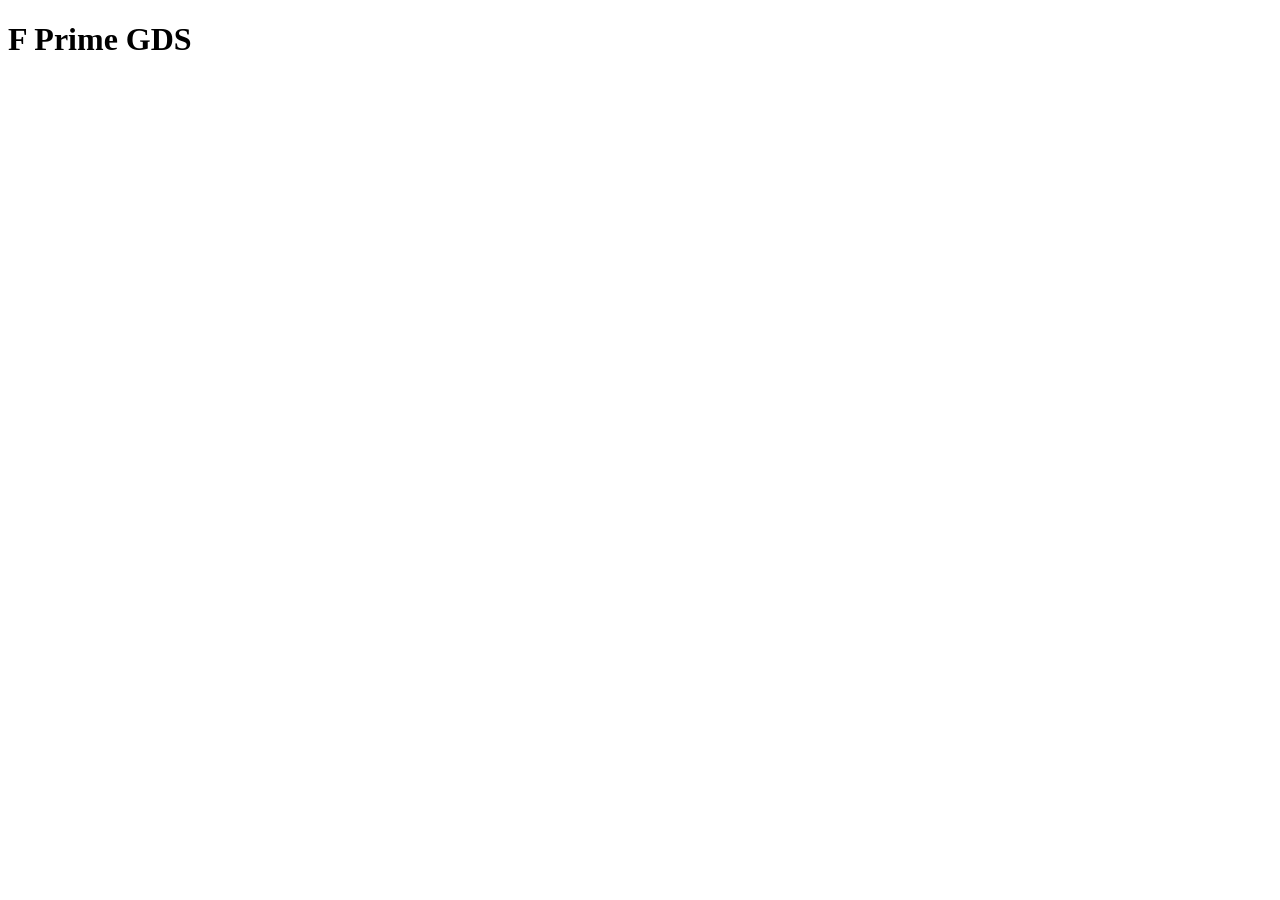
==== crates/fgds-shell/ui/index.html @ 6d992bbb "Add the server shell and the events, channels and commands plugins" ====
<!doctype html>
<html lang="en">
<head>
  <meta charset="utf-8">
  <title>F Prime GDS</title>
  <link rel="stylesheet" href="/ui/shell.css">
  <script type="module" src="/ui/shell.js"></script>
</head>
<body>
  <header><h1>F Prime GDS</h1><span id="link"></span></header>
  <nav id="tabs"></nav>
  <main id="tab"></main>
</body>
</html>
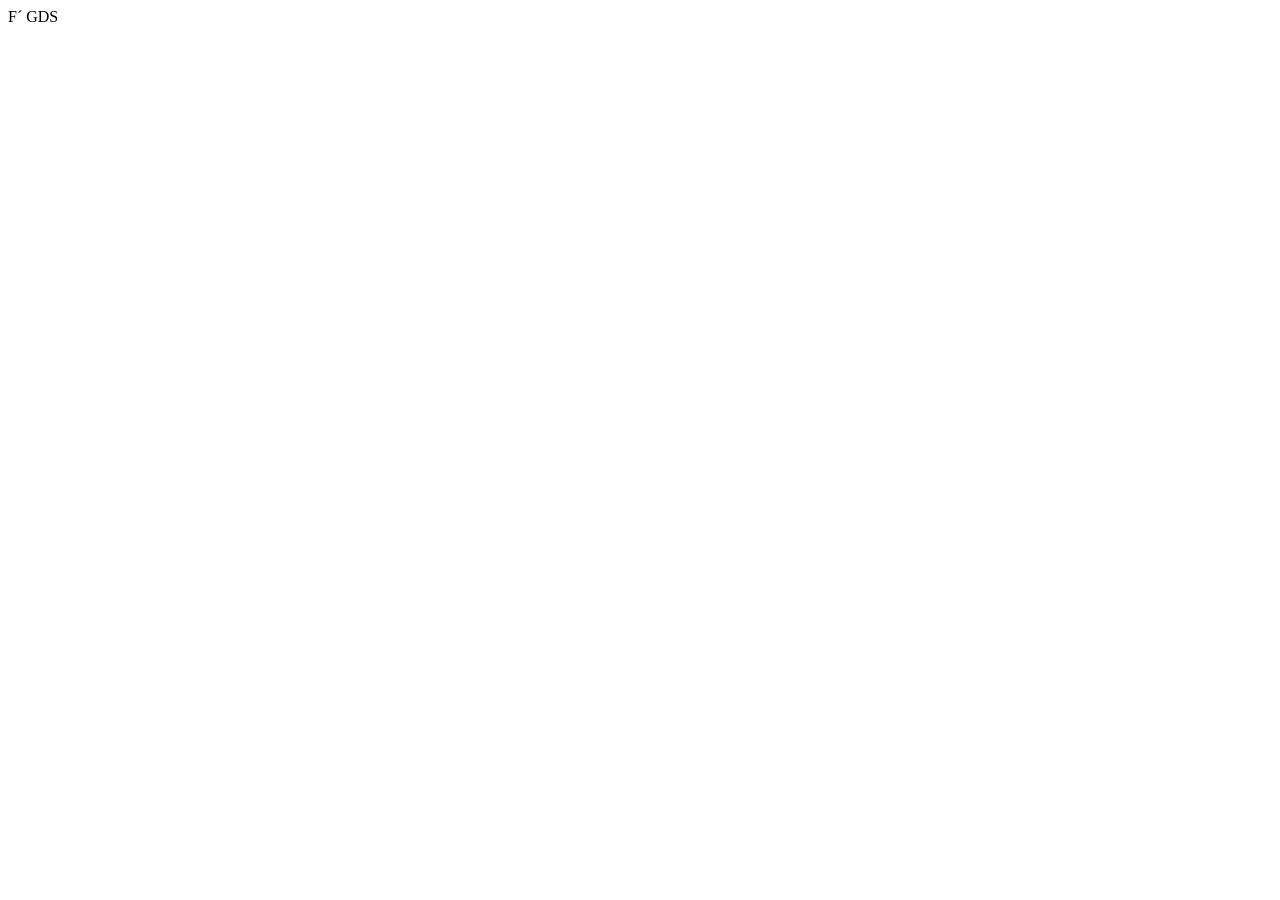
==== commit 6f00ea63: "Browser UI: page shell, status bar and the six tabs" ====
--- a/crates/fgds-shell/ui/index.html
+++ b/crates/fgds-shell/ui/index.html
@@ -2,13 +2,17 @@
 <html lang="en">
 <head>
   <meta charset="utf-8">
+  <meta name="viewport" content="width=device-width, initial-scale=1">
   <title>F Prime GDS</title>
   <link rel="stylesheet" href="/ui/shell.css">
   <script type="module" src="/ui/shell.js"></script>
 </head>
 <body>
-  <header><h1>F Prime GDS</h1><span id="link"></span></header>
-  <nav id="tabs"></nav>
+  <header id="navbar">
+    <span class="brand">F&acute; GDS</span>
+    <nav id="tabs" role="tablist"></nav>
+  </header>
   <main id="tab"></main>
+  <footer id="status" role="status"></footer>
 </body>
 </html>
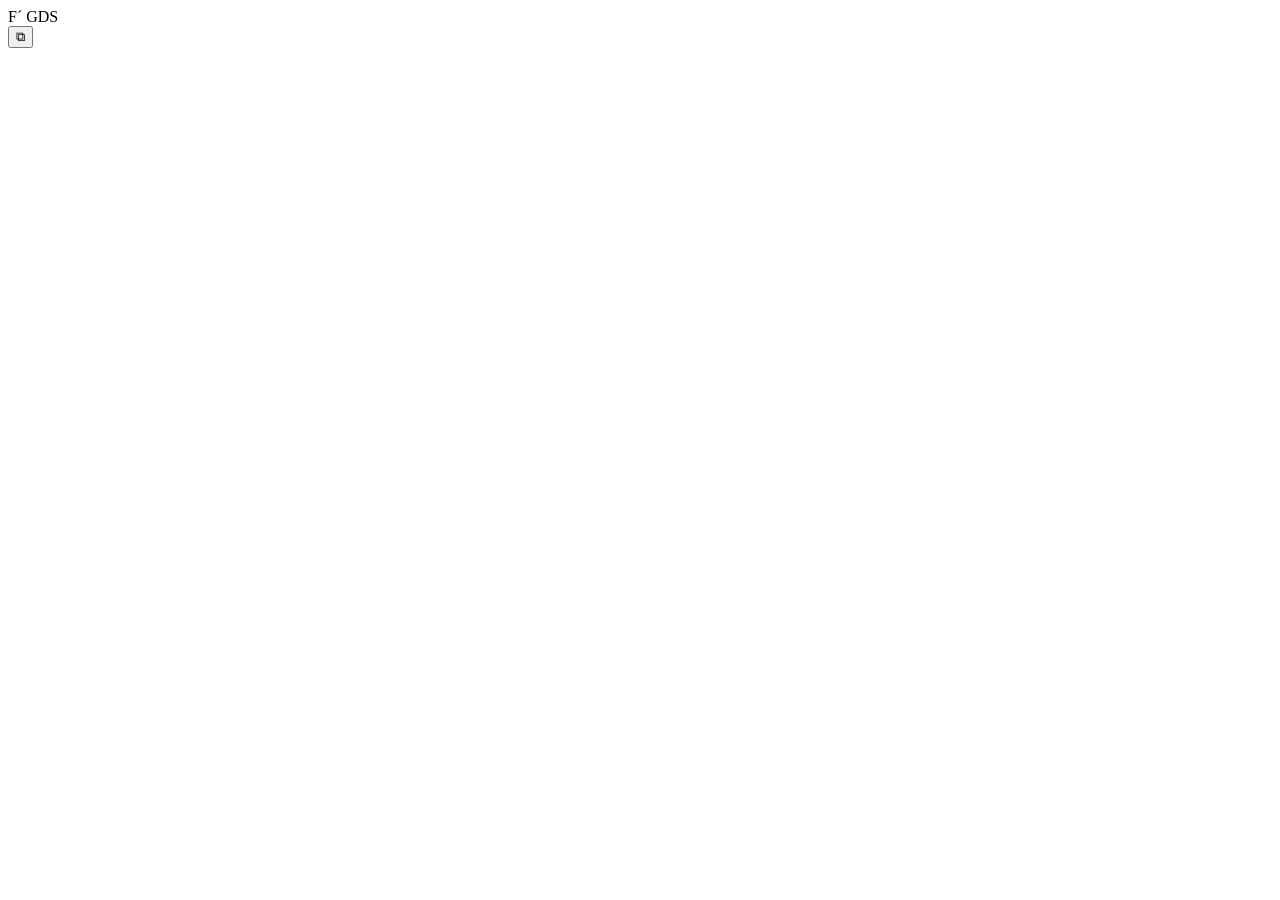
==== commit 821f65cc: "Web round 5: Command String, Show Parameter Commands, Select Packets, column sort and chooser, Edit " ====
--- a/crates/fgds-shell/ui/index.html
+++ b/crates/fgds-shell/ui/index.html
@@ -11,6 +11,9 @@
   <header id="navbar">
     <span class="brand">F&acute; GDS</span>
     <nav id="tabs" role="tablist"></nav>
+    <button id="new-window" type="button" title="Open this page in a new window">&#x29C9;</button>
+    <span id="data-flow" data-flow="off" title="No data for 5 seconds"></span>
+    <div id="counters"></div>
   </header>
   <main id="tab"></main>
   <footer id="status" role="status"></footer>
